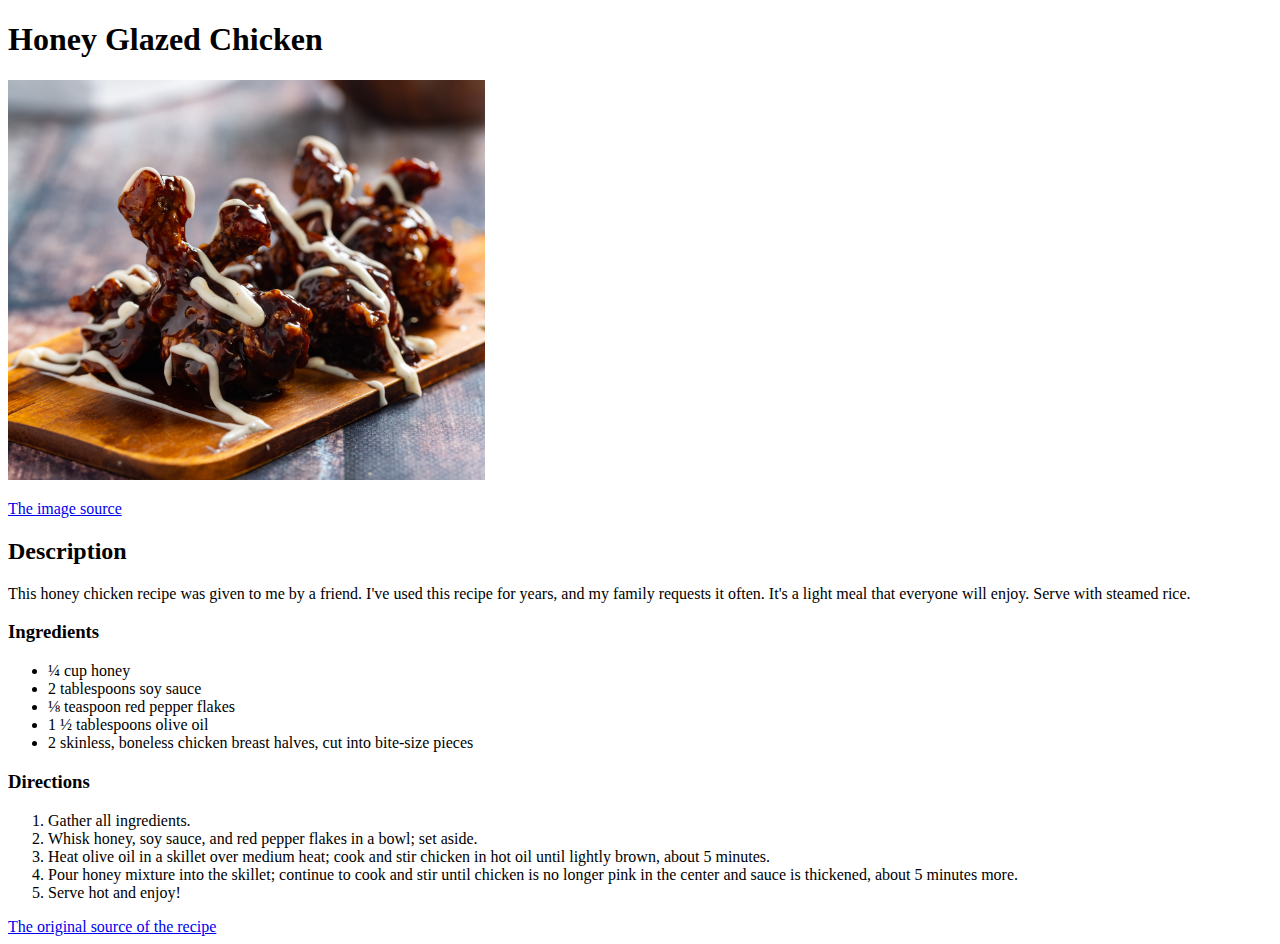
==== recipes/Honey-Glazed-Chicken.html @ 335605b3 "Add index.html images and recipes" ====
<!DOCTYPE html>
<html lang="en">
    <head>
        <meta charset="UTF-8">
        <title>Honey Glazed Chicken</title>
    </head>

    <h1>Honey Glazed Chicken</h1>
    <img src="../images/Honey Glazed Chicken.jpg" alt="a picture of Honey Glazed Chicken" height="400">
    <p><a href="https://www.pexels.com/photo/fried-chicken-legs-in-sweet-glaze-10361458/">The image source</a></p>

    <h2>Description</h2>
    <p>This honey chicken recipe was given to me by a friend. I've used this recipe for years, and my family requests it often. It's a light meal that everyone will enjoy. Serve with steamed rice.</p>

    <h3>Ingredients</h3>
    <ul>
        <li>¼ cup honey</li>
        <li>2 tablespoons soy sauce</li>
        <li>⅛ teaspoon red pepper flakes</li>
        <li>1 ½ tablespoons olive oil</li>
        <li>2 skinless, boneless chicken breast halves, cut into bite-size pieces</li>
    </ul>

    <h3>Directions</h3>
    <ol>
        <li>Gather all ingredients.</li>
        <li>Whisk honey, soy sauce, and red pepper flakes in a bowl; set aside.</li>
        <li>Heat olive oil in a skillet over medium heat; cook and stir chicken in hot oil until lightly brown, about 5 minutes.</li>
        <li>Pour honey mixture into the skillet; continue to cook and stir until chicken is no longer pink in the center and sauce is thickened, about 5 minutes more.</li>
        <li>Serve hot and enjoy!</li>
    </ol>
    <a href="https://www.allrecipes.com/recipe/231939/honey-glazed-chicken/">The original source of the recipe</a>
</html>
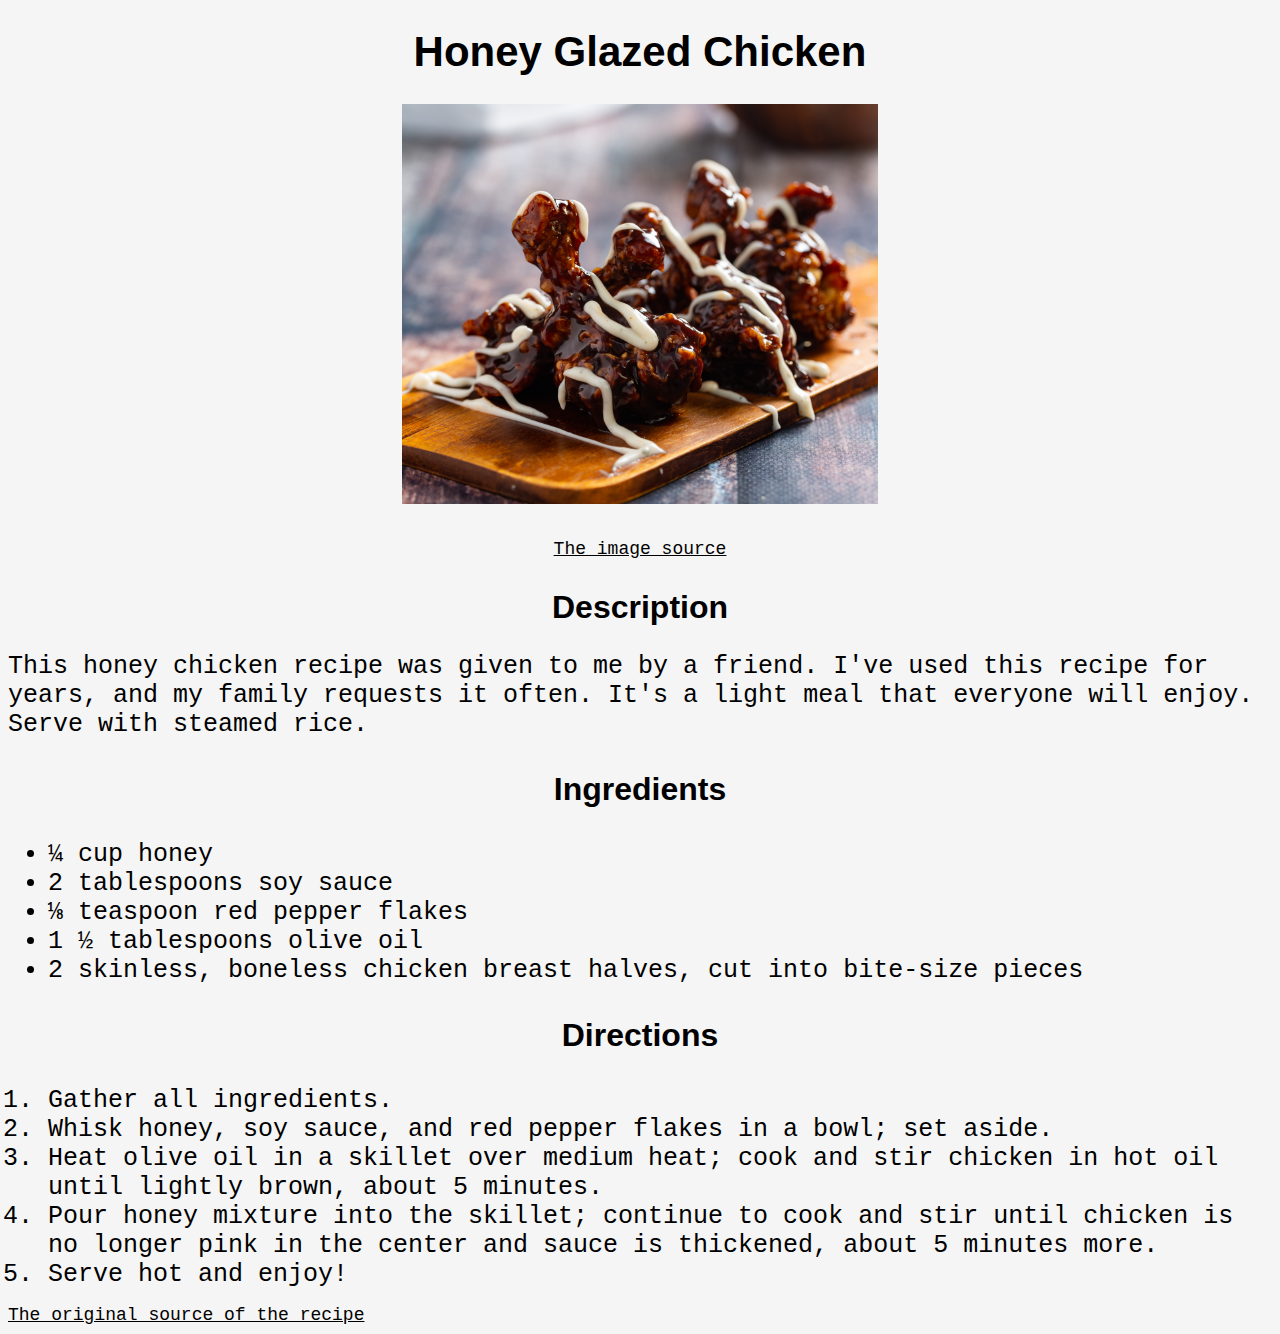
==== commit da11351e: "add styles, missing body tag and source class" ====
--- a/recipes/Honey-Glazed-Chicken.html
+++ b/recipes/Honey-Glazed-Chicken.html
@@ -3,31 +3,37 @@
     <head>
         <meta charset="UTF-8">
         <title>Honey Glazed Chicken</title>
+        <link rel="stylesheet" href="../styles.css">
     </head>
 
-    <h1>Honey Glazed Chicken</h1>
-    <img src="../images/Honey Glazed Chicken.jpg" alt="a picture of Honey Glazed Chicken" height="400">
-    <p><a href="https://www.pexels.com/photo/fried-chicken-legs-in-sweet-glaze-10361458/">The image source</a></p>
+    <body>
+        
+        <div class="name-block">
+            <h1>Honey Glazed Chicken</h1>
+            <img src="../images/Honey Glazed Chicken.jpg" alt="a picture of Honey Glazed Chicken" height="400">
+            <p><a href="https://www.pexels.com/photo/fried-chicken-legs-in-sweet-glaze-10361458/" class="source">The image source</a></p>
+        </div>
 
-    <h2>Description</h2>
-    <p>This honey chicken recipe was given to me by a friend. I've used this recipe for years, and my family requests it often. It's a light meal that everyone will enjoy. Serve with steamed rice.</p>
+        <h2>Description</h2>
+        <p>This honey chicken recipe was given to me by a friend. I've used this recipe for years, and my family requests it often. It's a light meal that everyone will enjoy. Serve with steamed rice.</p>
 
-    <h3>Ingredients</h3>
-    <ul>
-        <li>¼ cup honey</li>
-        <li>2 tablespoons soy sauce</li>
-        <li>⅛ teaspoon red pepper flakes</li>
-        <li>1 ½ tablespoons olive oil</li>
-        <li>2 skinless, boneless chicken breast halves, cut into bite-size pieces</li>
-    </ul>
+        <h3>Ingredients</h3>
+        <ul>
+            <li>¼ cup honey</li>
+            <li>2 tablespoons soy sauce</li>
+            <li>⅛ teaspoon red pepper flakes</li>
+            <li>1 ½ tablespoons olive oil</li>
+            <li>2 skinless, boneless chicken breast halves, cut into bite-size pieces</li>
+        </ul>
 
-    <h3>Directions</h3>
-    <ol>
-        <li>Gather all ingredients.</li>
-        <li>Whisk honey, soy sauce, and red pepper flakes in a bowl; set aside.</li>
-        <li>Heat olive oil in a skillet over medium heat; cook and stir chicken in hot oil until lightly brown, about 5 minutes.</li>
-        <li>Pour honey mixture into the skillet; continue to cook and stir until chicken is no longer pink in the center and sauce is thickened, about 5 minutes more.</li>
-        <li>Serve hot and enjoy!</li>
-    </ol>
-    <a href="https://www.allrecipes.com/recipe/231939/honey-glazed-chicken/">The original source of the recipe</a>
+        <h3>Directions</h3>
+        <ol>
+            <li>Gather all ingredients.</li>
+            <li>Whisk honey, soy sauce, and red pepper flakes in a bowl; set aside.</li>
+            <li>Heat olive oil in a skillet over medium heat; cook and stir chicken in hot oil until lightly brown, about 5 minutes.</li>
+            <li>Pour honey mixture into the skillet; continue to cook and stir until chicken is no longer pink in the center and sauce is thickened, about 5 minutes more.</li>
+            <li>Serve hot and enjoy!</li>
+        </ol>
+        <a href="https://www.allrecipes.com/recipe/231939/honey-glazed-chicken/" class="source">The original source of the recipe</a>
+    </body>
 </html>--- a/styles.css
+++ b/styles.css
@@ -0,0 +1,30 @@
+body, a {
+    background-color: whitesmoke;
+    color: black;
+}
+
+h1, h2, h3 {
+    font-family: fantasy, sans-serif;
+}
+
+h1 {
+    font-size: 42px;
+}
+
+h2, h3 {
+    font-size: 32px;
+}
+
+p, li, a {
+    font-family: monospace, sans-serif;
+    font-weight: lighter;
+    font-size: 25px;
+}
+
+.source {
+    font-size: 18px;
+}
+
+.name-block, h2, h3 {
+    text-align: center;
+}